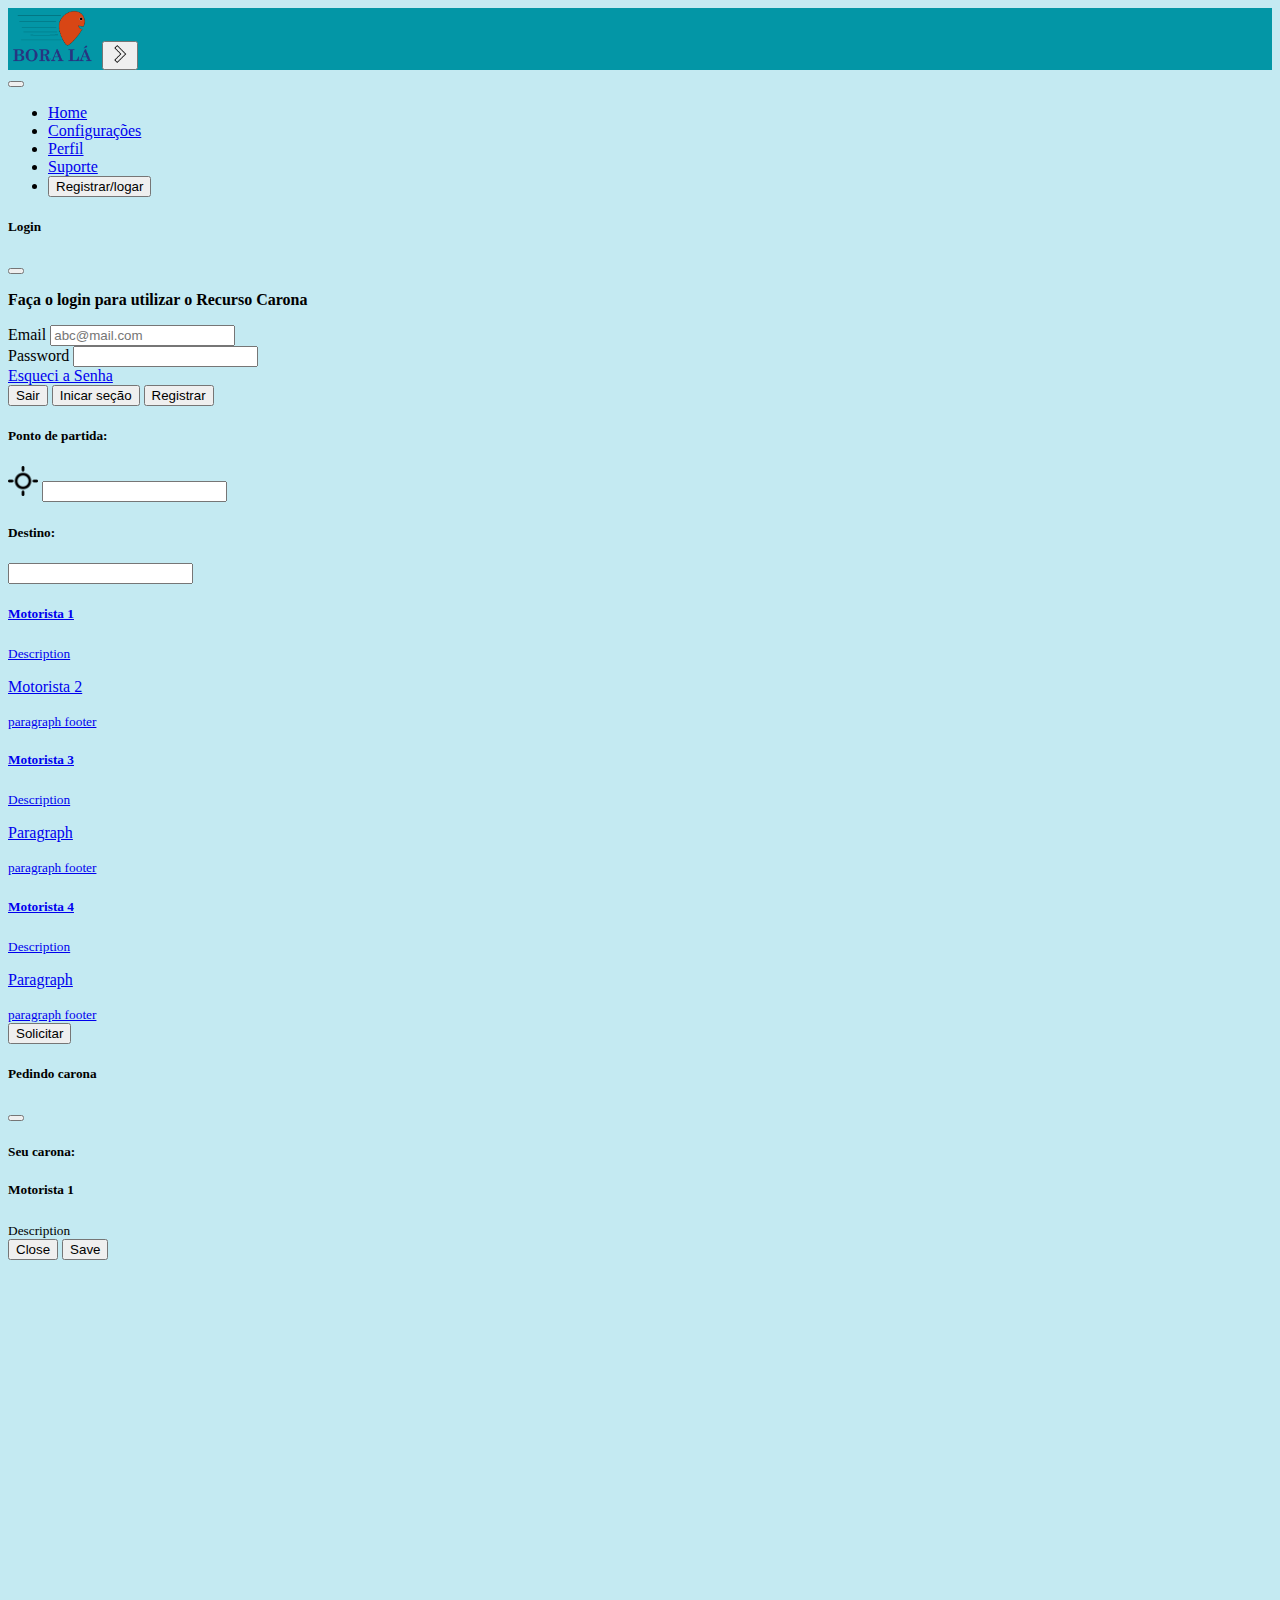
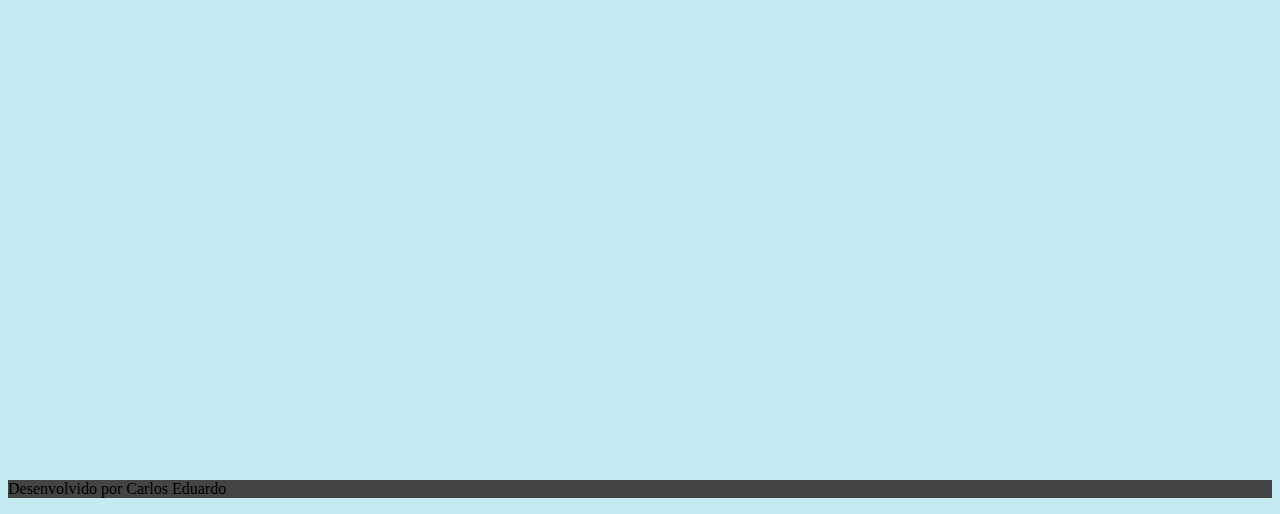
==== carona.html @ 5b233283 ".09/05/2023" ====
<!doctype html>
<html lang="pt-br">

<head>
  <title>BuserHelper</title>
  <!-- Required meta tags -->
  <meta charset="utf-8">
  <meta name="viewport" content="width=device-width, initial-scale=1, shrink-to-fit=no">

  <!-- Bootstrap CSS v5.2.1 -->
  <link href="https://cdn.jsdelivr.net/npm/bootstrap@5.2.1/dist/css/bootstrap.min.css" rel="stylesheet"
    integrity="sha384-iYQeCzEYFbKjA/T2uDLTpkwGzCiq6soy8tYaI1GyVh/UjpbCx/TYkiZhlZB6+fzT" crossorigin="anonymous">


  <!-- css personalizado -->
  <link rel="stylesheet" href="css/style.css">

</head>

<body class="pt-5">

  <header>
    <!-- teste -->
    <nav class="navbar navbar-light fixed-top colorazul">
      <div class="container-fluid">
        <img src="images/LOGO.png" width="90px">
        <!-- <a class="navbar-brand" href="#"><strong>Borá-la</strong> -->
        <button class="navbar-toggler" data-bs-toggle="offcanvas" data-bs-target="#offcanvasNavbar"
          aria-controls="offcanvasNavbar">
          <img src="images/icons8-chevron-right-ios-16-favicons/Web/icons8-chevron-right-ios-16-32.png" width="20px">
        </button>
        <div class="offcanvas offcanvas-end corOFF" tabindex="-1" id="offcanvasNavbar"
          aria-labelledby="offcanvasNavbarLabel">
          <div class="offcanvas-header">
            <button type="button" class="btn-close text-reset" data-bs-dismiss="offcanvas" aria-label="Close"></button>
          </div>
          <div class="offcanvas-body">
            <ul class="navbar-nav justify-content-end flex-grow-1 pe-3">
              <li class="nav-item">
                <a class="nav-link active" aria-current="page" href="index.html">Home</a>
              </li>
              <li class="nav-item">
                <a class="nav-link" href="confi.html">Configurações</a>
              </li>
              <li class="nav-item">
                <a class="nav-link" href="perfil.html">Perfil</a>
              </li>
              <li class="nav-item">
                <a class="nav-link" href="suport.html">Suporte</a>
              </li>
              <li class="nav-item">
                <a class="nav-item" href="#">
                  <button type="button" class="btn p-0" data-bs-toggle="modal" data-bs-target="#ModalLogin">
                    Registrar/logar
                  </button>
                </a>
              </li>
            </ul>
          </div>
        </div>
      </div>
    </nav>

    <!-- Modal de login -->
    <div class="modal fade modal-dialog modal-lg" id="ModalLogin" tabindex="-1" aria-labelledby="exampleModalLabel"
      aria-hidden="true">
      <div class="modal-dialog">
        <div class="modal-content">
          <div class="modal-header">
            <h5 class="modal-title" id="exampleModalLabel">Login</h5>
            <button type="button" class="btn-close" data-bs-dismiss="modal" aria-label="Close"></button>
          </div>
          <p class="text-center">
           <strong>Faça o login para utilizar o Recurso Carona</strong> 
          </p>
          <div class="modal-body">
            <div class="mb-3">
              <label for="" class="form-label mt-1">Email</label>
              <input type="email" class="form-control" name="" id="" aria-describedby="emailHelpId"
                placeholder="abc@mail.com">
            </div>
            <div class="mb-3">
              <label for="" class="form-label mt-1 m-1">Password</label>
              <input type="password" class="form-control" name="" id="" placeholder="">
            </div>
            <a href="senhaerrada.html">Esqueci a Senha</a>
          </div>
          <div class="modal-footer">
            <button type="button" class="btn btn-outline-danger" data-bs-dismiss="modal">Sair</button>
            <button type="button" class="btn btn-outline-primary">Inicar seção</button>
            <button type="button" class="btn btn-outline-success" data-bs-toggle=""
              data-bs-target="#ModalRegistro">Registrar</button>
          </div>
        </div>
      </div>
    </div>
 
  </header>



  <main>

    <!-- Barra lateral -->
    <div class="container mt-5" id="BarraLateralEsquerda">
      <div class="row">
        <div class="col-md-3">

    

          <!-- Form de ponto partida -->
          <div class="mb-3">
            <label for="" class="form-label">
              <h5>Ponto de partida:</h5>
            </label>
            <img src="images/ic-current-location_97657.png" width="30px" id="LocaAtual">
            <input type="text" class="form-control" name="PontoInicio" id="PontoInicio" aria-describedby="helpId"
              placeholder="">
          </div>

          <!-- Form destino -->
          <div class="mb-3">
            <label for="" class="form-label">
              <h5>Destino:</h5>
            </label>
            <input type="text" class="form-control" name="PontoInicio" id="PontoInicio" aria-describedby="helpId"
              placeholder="">
          </div>

          <!-- Form ver motoristas disponiveis -->

          <div class="list-group">
            <a href="#" class="list-group-item list-group-item-action flex-column align-items-start" aria-current="true">
                <div class="d-flex w-100 justify-content-between">
                    <h5 class="mb-1">Motorista 1</h5>
                    <small class="text-muted">Description</small>
                </div>
                <p class="mb-1">Motorista 2</p>
                <small class="text-muted">paragraph footer</small>
            </a>
            <a href="#" class="list-group-item list-group-item-action flex-column align-items-start">
                <div class="d-flex w-100 justify-content-between">
                    <h5 class="mb-1">Motorista 3</h5>
                    <small class="text-muted">Description</small>
                </div>
                <p class="mb-1">Paragraph</p>
                <small class="text-muted">paragraph footer</small>
            </a>
            <a href="#" class="list-group-item list-group-item-action flex-column align-items-start">
                <div class="d-flex w-100 justify-content-between">
                    <h5 class="mb-1">Motorista 4</h5>
                    <small class="text-muted">Description</small>
                </div>
                <p class="mb-1">Paragraph</p>
                <small class="text-muted">paragraph footer</small>
            </a>

            <br>
            
            <button type="button" class="btn btn-outline-success btn-lg" data-bs-toggle="modal" data-bs-target="#modalcarona">
              Solicitar
            </button>
            
            
            <div class="modal fade" id="modalcarona" tabindex="-1" data-bs-backdrop="static" data-bs-keyboard="false" role="dialog" aria-labelledby="modalTitleId" aria-hidden="true">
                <div class="modal-dialog modal-dialog-scrollable modal-dialog-centered modal-sm" role="document">
                    <div class="modal-content">
                        <div class="modal-header">
                            <h5 class="modal-title" id="modalTitleId">Pedindo carona</h5>
                                <button type="button" class="btn-close" data-bs-dismiss="modal" aria-label="Close"></button>
                        </div>
                        <div class="modal-body">
                            <h5>Seu carona:</h5>
                            <div class="d-flex w-100 justify-content-between">
                                <h5 class="mb-1">Motorista 1</h5>
                                <small class="text-muted">Description</small>
                            </div>
                        </div>
                        <div class="modal-footer">
                            <button type="button" class="btn btn-secondary" data-bs-dismiss="modal">Close</button>
                            <button type="button" class="btn btn-primary">Save</button>
                        </div>
                    </div>
                </div>
            </div>
            
            
            <!-- Optional: Place to the bottom of scripts -->
            <script>
                const myModal = new bootstrap.Modal(document.getElementById('modalId'), options)
            
            </script>



          </div>



        </div>
        <div class="col-md-9">
          <iframe
            src="https://www.google.com/maps/embed?pb=!1m18!1m12!1m3!1d6168.468081019774!2d-45.85544711178482!3d-23.17775156556277!2m3!1f0!2f0!3f0!3m2!1i1024!2i768!4f13.1!3m3!1m2!1s0x94cc4bc96c8e4b37%3A0x961089d48d0b5240!2sSenac%20S%C3%A3o%20Jos%C3%A9%20dos%20Campos!5e0!3m2!1spt-BR!2sbr!4v1682538140621!5m2!1spt-BR!2sbr"
            width="100%" height="800" style="border:0;" allowfullscreen="" loading="lazy"
            referrerpolicy="no-referrer-when-downgrade"></iframe>
        </div>
      </div>



    </div>

  </main>

  <footer class="p-5 mt-5 corrodape text-light">
    <div class="container">
      <p>Desenvolvido por Carlos Eduardo</p>
    </div>
  </footer>

  

  <!-- Bootstrap JavaScript Libraries -->
  <script src="https://cdn.jsdelivr.net/npm/@popperjs/core@2.11.6/dist/umd/popper.min.js"
    integrity="sha384-oBqDVmMz9ATKxIep9tiCxS/Z9fNfEXiDAYTujMAeBAsjFuCZSmKbSSUnQlmh/jp3" crossorigin="anonymous">
    </script>

  <script src="https://cdn.jsdelivr.net/npm/bootstrap@5.2.1/dist/js/bootstrap.min.js"
    integrity="sha384-7VPbUDkoPSGFnVtYi0QogXtr74QeVeeIs99Qfg5YCF+TidwNdjvaKZX19NZ/e6oz" crossorigin="anonymous">
    </script>

  <!-- js personalizado -->
  <script src="JS/code.js"></script>

</body>

</html>
---- css/style.css ----
/* paleta de cor
#B3DAF2

#C4EAF2

#0396A6

#74B6C4

#FFAA41
*/

/* body{
  
} */

body{
  background-color: #C4EAF2;
}

.corrodape{
  background-color: #444;
}

#Linha{
    text-decoration: none;
    color: #313131;
}

#ponto{
  text-decoration: none;
    color: #313131;
}

#Horarios{
  text-decoration: none;
  color: #313131;
}


.colorazul{
    background-color: #0396A6;   
}

.corOFF{
    background-color:#C4EAF2;
}

.btnCarrou{
    background-color: rgba(116, 110, 110, 0.5);
    width: max-content;
    height: auto;
}

.btnPerson{
    text-decoration: none;
}

.btnPerson:hover{
    color: black;
}

.sub-titulo{
    width: fit-content;
    /* centralizar caixa */
    margin: 0 auto;
    /*  */
}

.slide-left {
	-webkit-animation: slide-left 0.4s cubic-bezier(0.680, -0.550, 0.265, 1.550) both;
	        animation: slide-left 0.4s cubic-bezier(0.680, -0.550, 0.265, 1.550) both;
}
/* ----------------------------------------------
 * Generated by Animista on 2023-4-27 14:24:33
 * Licensed under FreeBSD License.
 * See http://animista.net/license for more info. 
 * w: http://animista.net, t: @cssanimista
 * ---------------------------------------------- */

/**
 * ----------------------------------------
 * animation slide-left
 * ----------------------------------------
 */
 @-webkit-keyframes slide-left {
    0% {
      -webkit-transform: translateX(0);
              transform: translateX(0);
    }
    100% {
      -webkit-transform: translateX(-100px);
              transform: translateX(-100px);
    }
  }
  @keyframes slide-left {
    0% {
      -webkit-transform: translateX(0);
              transform: translateX(0);
    }
    100% {
      -webkit-transform: translateX(-100px);
              transform: translateX(-100px);
    }
  }
  
  
  .popup{
    position: fixed;
    bottom: 20px;
    right: -90px;
    width: 250px;
    padding: 10px;
    background-color:#FFAA41;
    border: 4px #fff solid;
    box-shadow: 3px 3px 3px #444;
}

.fechar{
    position: absolute;
    right: -10px;
    top: -20px;
    background-color: #900;
    color: #fff;
    padding: 9px;
    width: 30px;
    height: 33px;
    border-radius: 50%;
    font-weight: bold;
    text-align: center;
    line-height: 16px;
    cursor: pointer;
}


.tracking-in-contract {
	-webkit-animation: tracking-in-contract 0.8s cubic-bezier(0.215, 0.610, 0.355, 1.000) both;
	        animation: tracking-in-contract 0.8s cubic-bezier(0.215, 0.610, 0.355, 1.000) both;
}

/* ----------------------------------------------
 * Generated by Animista on 2023-4-27 14:59:15
 * Licensed under FreeBSD License.
 * See http://animista.net/license for more info. 
 * w: http://animista.net, t: @cssanimista
 * ---------------------------------------------- */

/**
 * ----------------------------------------
 * animation tracking-in-contract
 * ----------------------------------------
 */
 @-webkit-keyframes tracking-in-contract {
    0% {
      letter-spacing: 1em;
      opacity: 0;
    }
    40% {
      opacity: 0.6;
    }
    100% {
      letter-spacing: normal;
      opacity: 1;
    }
  }
  @keyframes tracking-in-contract {
    0% {
      letter-spacing: 1em;
      opacity: 0;
    }
    40% {
      opacity: 0.6;
    }
    100% {
      letter-spacing: normal;
      opacity: 1;
    }
  }
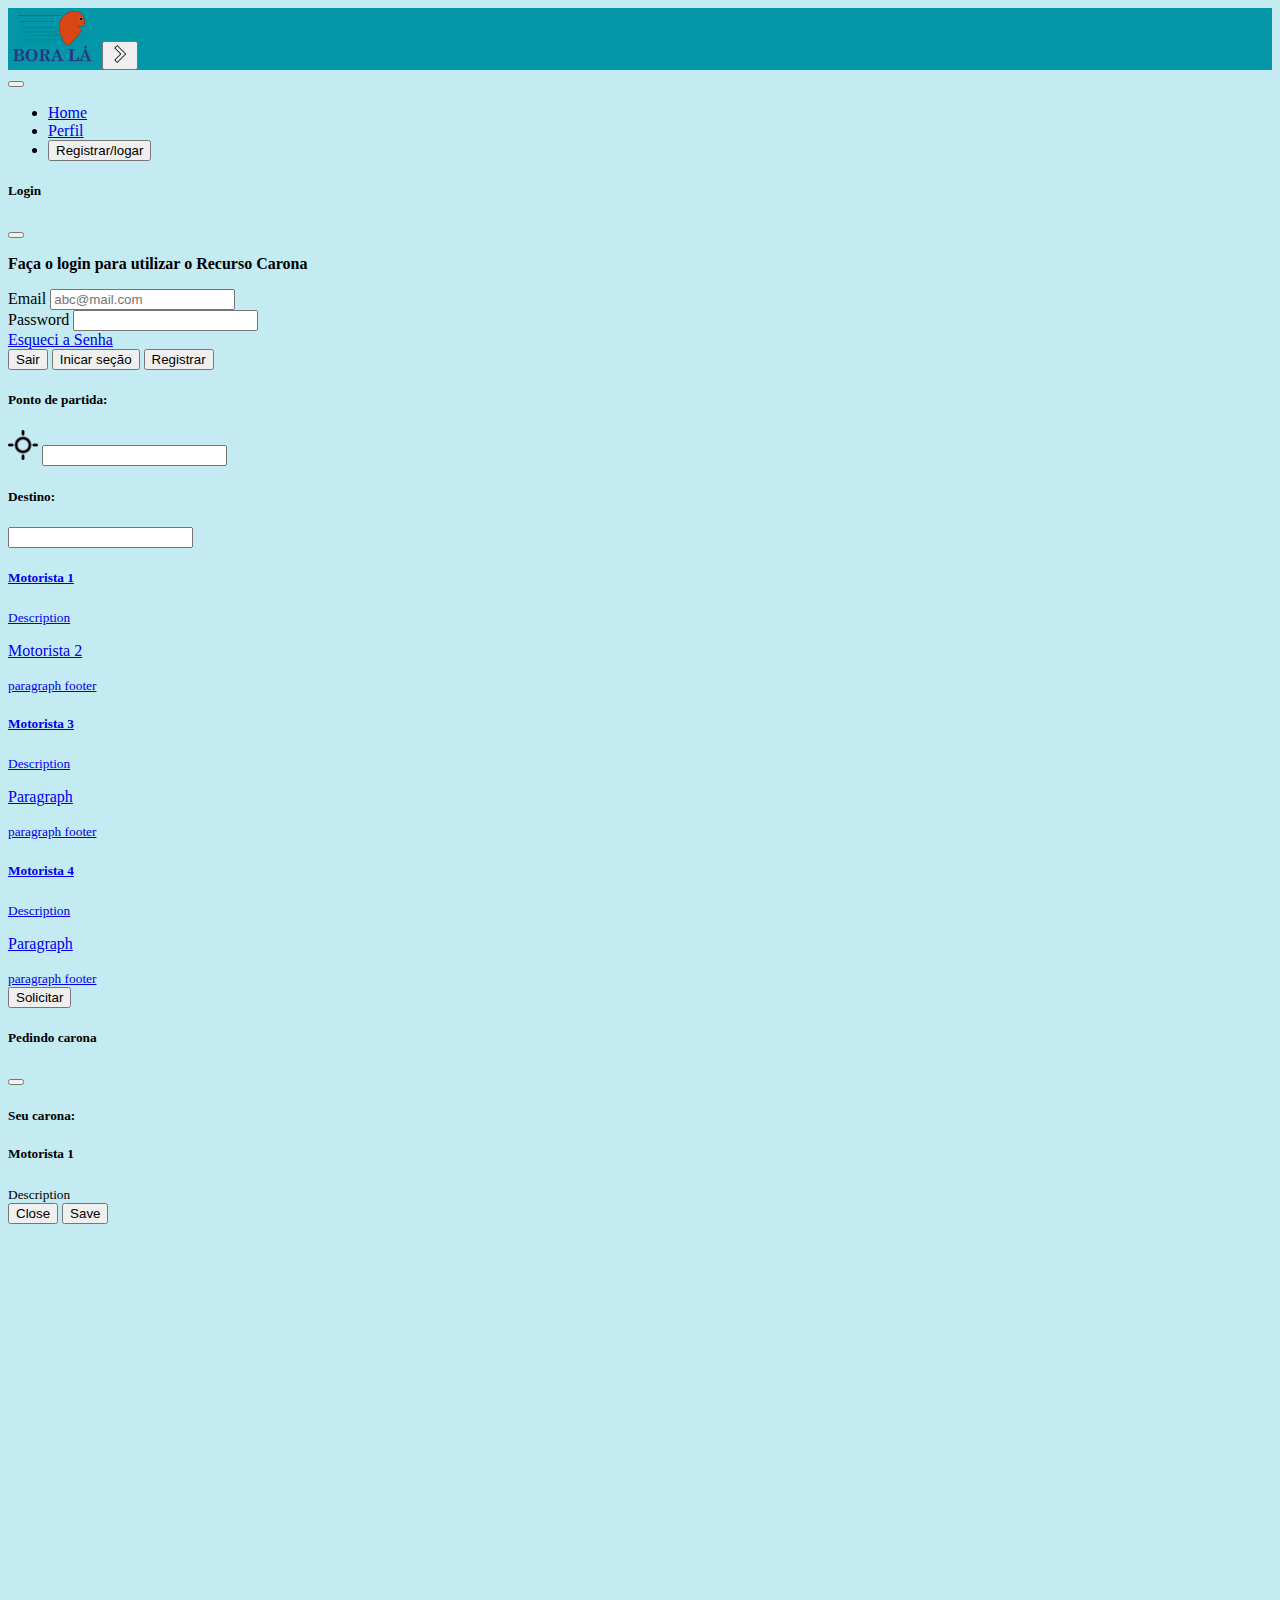
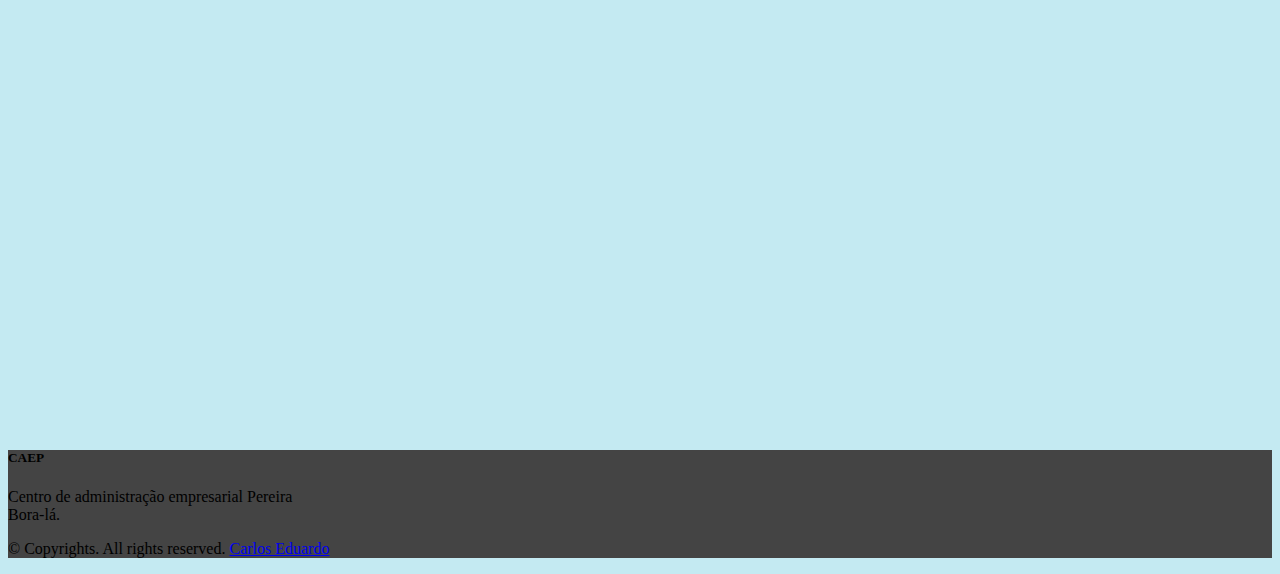
==== commit 0e22b8b4: "11/05/2023" ====
--- a/carona.html
+++ b/carona.html
@@ -40,13 +40,7 @@
                 <a class="nav-link active" aria-current="page" href="index.html">Home</a>
               </li>
               <li class="nav-item">
-                <a class="nav-link" href="confi.html">Configurações</a>
-              </li>
-              <li class="nav-item">
                 <a class="nav-link" href="perfil.html">Perfil</a>
-              </li>
-              <li class="nav-item">
-                <a class="nav-link" href="suport.html">Suporte</a>
               </li>
               <li class="nav-item">
                 <a class="nav-item" href="#">
@@ -213,11 +207,17 @@
   </main>
 
   <footer class="p-5 mt-5 corrodape text-light">
-    <div class="container">
-      <p>Desenvolvido por Carlos Eduardo</p>
+    <div class="container py-4">
+      <div class="row gy-4 gx-5">
+        <div class="col-lg-4 col-md-6">
+          <h5 class="h1 text-white">CAEP</h5>
+          <p class="small text-muted">Centro de administração empresarial Pereira <br> Bora-lá.</p>
+          <p class="small text-muted mb-0">&copy; Copyrights. All rights reserved. <a class="text-primary"
+              href="https://www.linkedin.com/in/carlos-eduardo-pereira-almeida-251b03239/">Carlos Eduardo</a></p>
+        </div>
+      </div>
     </div>
   </footer>
-
   
 
   <!-- Bootstrap JavaScript Libraries -->
--- a/css/style.css
+++ b/css/style.css
@@ -176,4 +176,4 @@
       opacity: 1;
     }
   }
-  +  
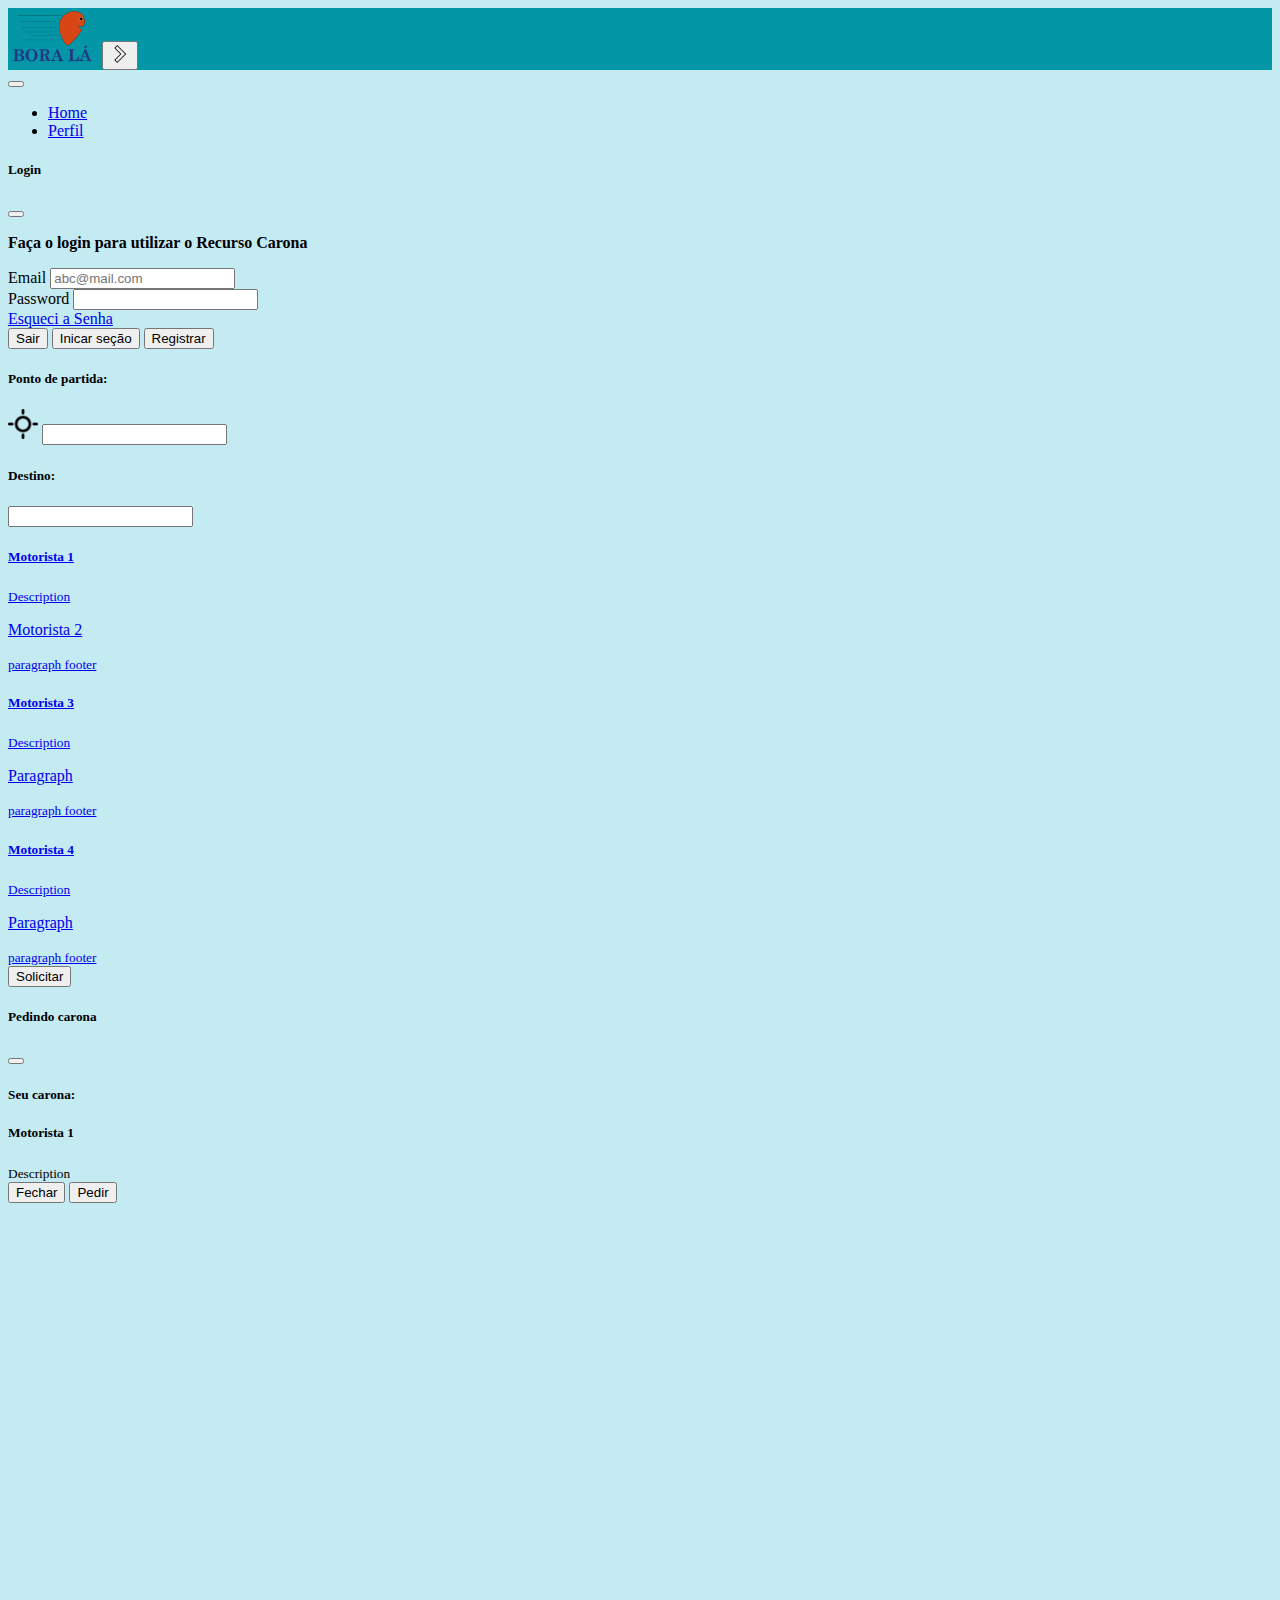
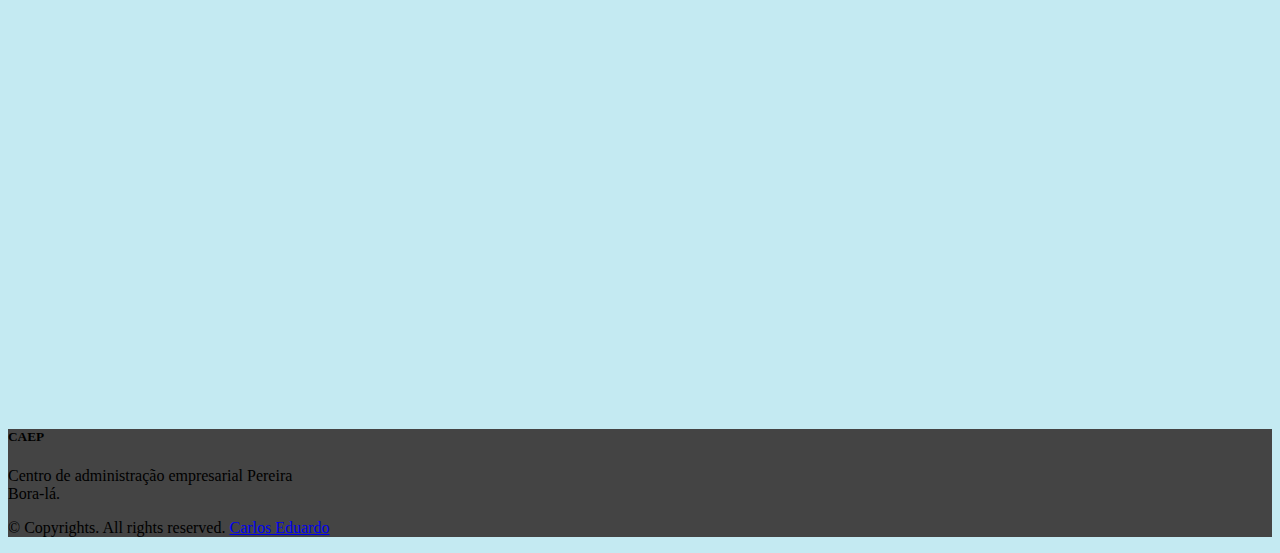
==== commit 9d3398f6: "16/05/2023" ====
--- a/carona.html
+++ b/carona.html
@@ -42,13 +42,13 @@
               <li class="nav-item">
                 <a class="nav-link" href="perfil.html">Perfil</a>
               </li>
-              <li class="nav-item">
+              <!-- <li class="nav-item">
                 <a class="nav-item" href="#">
                   <button type="button" class="btn p-0" data-bs-toggle="modal" data-bs-target="#ModalLogin">
                     Registrar/logar
                   </button>
                 </a>
-              </li>
+              </li> -->
             </ul>
           </div>
         </div>
@@ -65,7 +65,7 @@
             <button type="button" class="btn-close" data-bs-dismiss="modal" aria-label="Close"></button>
           </div>
           <p class="text-center">
-           <strong>Faça o login para utilizar o Recurso Carona</strong> 
+            <strong>Faça o login para utilizar o Recurso Carona</strong>
           </p>
           <div class="modal-body">
             <div class="mb-3">
@@ -88,7 +88,7 @@
         </div>
       </div>
     </div>
- 
+
   </header>
 
 
@@ -100,7 +100,7 @@
       <div class="row">
         <div class="col-md-3">
 
-    
+
 
           <!-- Form de ponto partida -->
           <div class="mb-3">
@@ -124,65 +124,68 @@
           <!-- Form ver motoristas disponiveis -->
 
           <div class="list-group">
-            <a href="#" class="list-group-item list-group-item-action flex-column align-items-start" aria-current="true">
-                <div class="d-flex w-100 justify-content-between">
-                    <h5 class="mb-1">Motorista 1</h5>
-                    <small class="text-muted">Description</small>
-                </div>
-                <p class="mb-1">Motorista 2</p>
-                <small class="text-muted">paragraph footer</small>
+            <a href="#" class="list-group-item list-group-item-action flex-column align-items-start"
+              aria-current="true">
+              <div class="d-flex w-100 justify-content-between">
+                <h5 class="mb-1">Motorista 1</h5>
+                <small class="text-muted">Description</small>
+              </div>
+              <p class="mb-1">Motorista 2</p>
+              <small class="text-muted">paragraph footer</small>
             </a>
             <a href="#" class="list-group-item list-group-item-action flex-column align-items-start">
-                <div class="d-flex w-100 justify-content-between">
-                    <h5 class="mb-1">Motorista 3</h5>
-                    <small class="text-muted">Description</small>
-                </div>
-                <p class="mb-1">Paragraph</p>
-                <small class="text-muted">paragraph footer</small>
+              <div class="d-flex w-100 justify-content-between">
+                <h5 class="mb-1">Motorista 3</h5>
+                <small class="text-muted">Description</small>
+              </div>
+              <p class="mb-1">Paragraph</p>
+              <small class="text-muted">paragraph footer</small>
             </a>
             <a href="#" class="list-group-item list-group-item-action flex-column align-items-start">
-                <div class="d-flex w-100 justify-content-between">
-                    <h5 class="mb-1">Motorista 4</h5>
-                    <small class="text-muted">Description</small>
-                </div>
-                <p class="mb-1">Paragraph</p>
-                <small class="text-muted">paragraph footer</small>
+              <div class="d-flex w-100 justify-content-between">
+                <h5 class="mb-1">Motorista 4</h5>
+                <small class="text-muted">Description</small>
+              </div>
+              <p class="mb-1">Paragraph</p>
+              <small class="text-muted">paragraph footer</small>
             </a>
 
             <br>
-            
-            <button type="button" class="btn btn-outline-success btn-lg" data-bs-toggle="modal" data-bs-target="#modalcarona">
+
+            <button type="button" class="btn btn-outline-success btn-lg" data-bs-toggle="modal"
+              data-bs-target="#modalcarona">
               Solicitar
             </button>
-            
-            
-            <div class="modal fade" id="modalcarona" tabindex="-1" data-bs-backdrop="static" data-bs-keyboard="false" role="dialog" aria-labelledby="modalTitleId" aria-hidden="true">
-                <div class="modal-dialog modal-dialog-scrollable modal-dialog-centered modal-sm" role="document">
-                    <div class="modal-content">
-                        <div class="modal-header">
-                            <h5 class="modal-title" id="modalTitleId">Pedindo carona</h5>
-                                <button type="button" class="btn-close" data-bs-dismiss="modal" aria-label="Close"></button>
-                        </div>
-                        <div class="modal-body">
-                            <h5>Seu carona:</h5>
-                            <div class="d-flex w-100 justify-content-between">
-                                <h5 class="mb-1">Motorista 1</h5>
-                                <small class="text-muted">Description</small>
-                            </div>
-                        </div>
-                        <div class="modal-footer">
-                            <button type="button" class="btn btn-secondary" data-bs-dismiss="modal">Close</button>
-                            <button type="button" class="btn btn-primary">Save</button>
-                        </div>
+
+
+            <div class="modal fade" id="modalcarona" tabindex="-1" data-bs-backdrop="static" data-bs-keyboard="false"
+              role="dialog" aria-labelledby="modalTitleId" aria-hidden="true">
+              <div class="modal-dialog modal-dialog-scrollable modal-dialog-centered modal-sm" role="document">
+                <div class="modal-content">
+                  <div class="modal-header">
+                    <h5 class="modal-title" id="modalTitleId">Pedindo carona</h5>
+                    <button type="button" class="btn-close" data-bs-dismiss="modal" aria-label="Close"></button>
+                  </div>
+                  <div class="modal-body">
+                    <h5>Seu carona:</h5>
+                    <div class="d-flex w-100 justify-content-between">
+                      <h5 class="mb-1">Motorista 1</h5>
+                      <small class="text-muted">Description</small>
                     </div>
+                  </div>
+                  <div class="modal-footer">
+                    <button type="button" class="btn btn-danger" data-bs-dismiss="modal">Fechar</button>
+                    <button type="button" class="btn btn-success">Pedir</button>
+                  </div>
                 </div>
+              </div>
             </div>
-            
-            
+
+
             <!-- Optional: Place to the bottom of scripts -->
             <script>
-                const myModal = new bootstrap.Modal(document.getElementById('modalId'), options)
-            
+              const myModal = new bootstrap.Modal(document.getElementById('modalId'), options)
+
             </script>
 
 
@@ -218,7 +221,7 @@
       </div>
     </div>
   </footer>
-  
+
 
   <!-- Bootstrap JavaScript Libraries -->
   <script src="https://cdn.jsdelivr.net/npm/@popperjs/core@2.11.6/dist/umd/popper.min.js"
--- a/css/style.css
+++ b/css/style.css
@@ -20,6 +20,14 @@
 
 .corrodape{
   background-color: #444;
+}
+
+.acord{
+  background-color: #B3DAF2;
+}
+
+.acord:hover{
+  background-color: #b3daf2d5;
 }
 
 #Linha{
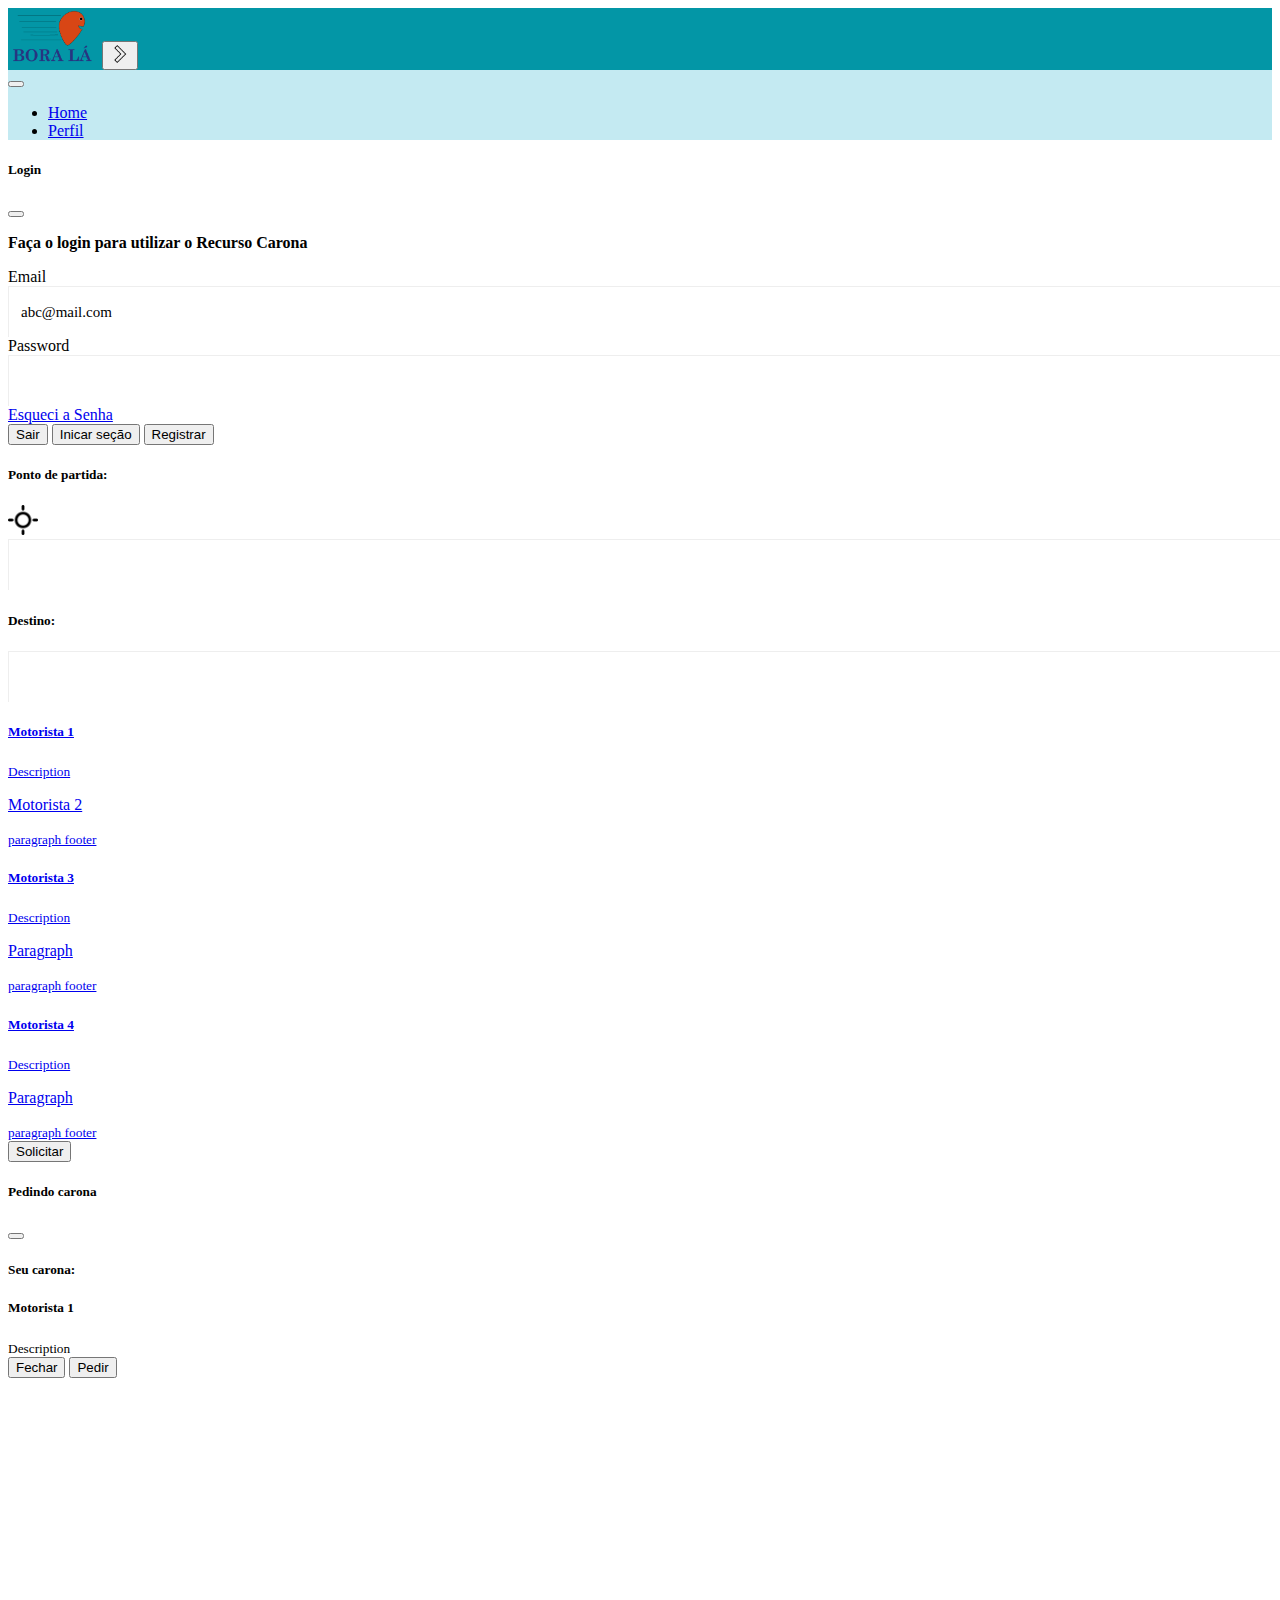
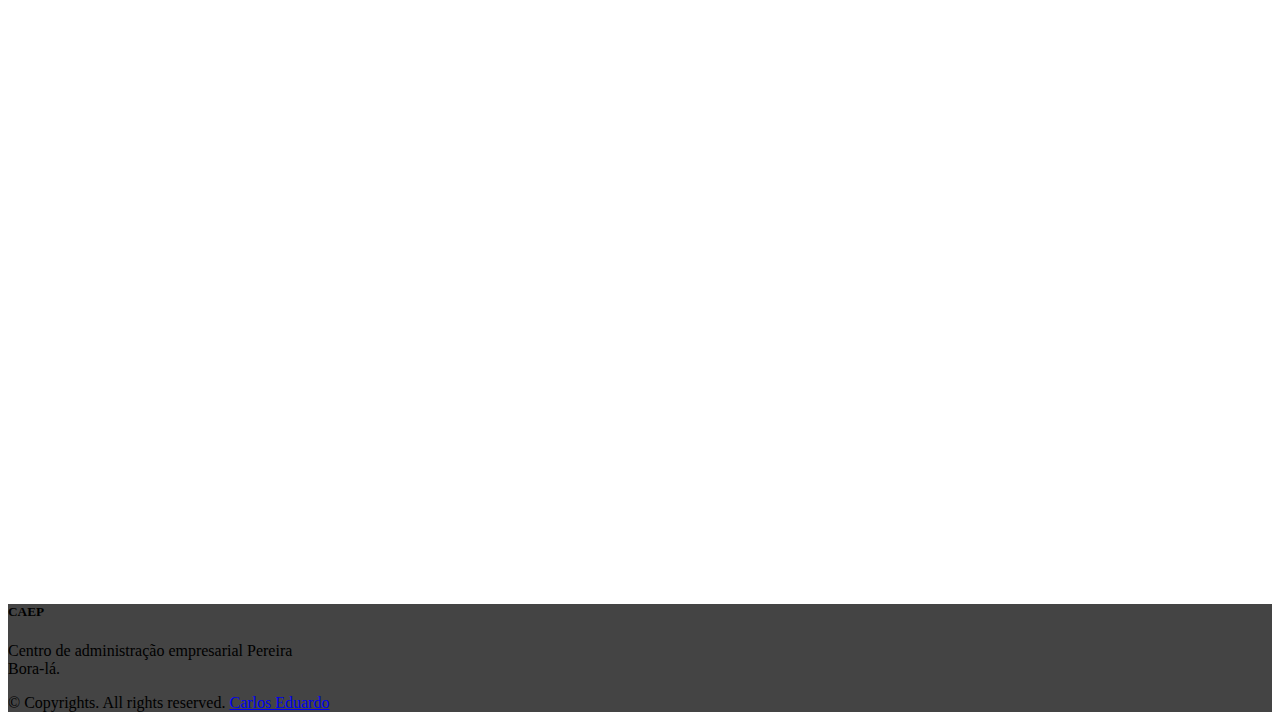
==== commit 22f7e27b: "23/05/2023" ====
--- a/carona.html
+++ b/carona.html
@@ -42,13 +42,6 @@
               <li class="nav-item">
                 <a class="nav-link" href="perfil.html">Perfil</a>
               </li>
-              <!-- <li class="nav-item">
-                <a class="nav-item" href="#">
-                  <button type="button" class="btn p-0" data-bs-toggle="modal" data-bs-target="#ModalLogin">
-                    Registrar/logar
-                  </button>
-                </a>
-              </li> -->
             </ul>
           </div>
         </div>
--- a/css/style.css
+++ b/css/style.css
@@ -14,71 +14,80 @@
   
 } */
 
-body{
+body {
   background-color: #C4EAF2;
 }
 
-.corrodape{
+.corrodape {
   background-color: #444;
 }
 
-.acord{
+.acord {
   background-color: #B3DAF2;
 }
 
-.acord:hover{
+.acord:hover {
   background-color: #b3daf2d5;
 }
 
-#Linha{
-    text-decoration: none;
-    color: #313131;
-}
-
-#ponto{
-  text-decoration: none;
-    color: #313131;
-}
-
-#Horarios{
+#Linha {
   text-decoration: none;
   color: #313131;
 }
 
-
-.colorazul{
-    background-color: #0396A6;   
-}
-
-.corOFF{
-    background-color:#C4EAF2;
-}
-
-.btnCarrou{
-    background-color: rgba(116, 110, 110, 0.5);
-    width: max-content;
-    height: auto;
-}
-
-.btnPerson{
-    text-decoration: none;
-}
-
-.btnPerson:hover{
-    color: black;
-}
-
-.sub-titulo{
-    width: fit-content;
-    /* centralizar caixa */
-    margin: 0 auto;
-    /*  */
+#ponto {
+  text-decoration: none;
+  color: #313131;
+}
+
+#Horarios {
+  text-decoration: none;
+  color: #313131;
+}
+
+#localatual {
+  text-decoration: none;
+  color: #0b3150;
+}
+
+#opcoes {
+  display: none;
+}
+
+.colorazul {
+  background-color: #0396A6;
+}
+
+.corOFF {
+  background-color: #C4EAF2;
+}
+
+.btnCarrou {
+  background-color: rgba(116, 110, 110, 0.5);
+  width: max-content;
+  height: auto;
+}
+
+.btnPerson {
+  text-decoration: none;
+}
+
+.btnPerson:hover {
+  color: black;
+}
+
+.sub-titulo {
+  width: fit-content;
+  /* centralizar caixa */
+  margin: 0 auto;
+  /*  */
 }
 
 .slide-left {
-	-webkit-animation: slide-left 0.4s cubic-bezier(0.680, -0.550, 0.265, 1.550) both;
-	        animation: slide-left 0.4s cubic-bezier(0.680, -0.550, 0.265, 1.550) both;
-}
+  -webkit-animation: slide-left 0.4s cubic-bezier(0.680, -0.550, 0.265, 1.550) both;
+  animation: slide-left 0.4s cubic-bezier(0.680, -0.550, 0.265, 1.550) both;
+}
+
 /* ----------------------------------------------
  * Generated by Animista on 2023-4-27 14:24:33
  * Licensed under FreeBSD License.
@@ -91,59 +100,62 @@
  * animation slide-left
  * ----------------------------------------
  */
- @-webkit-keyframes slide-left {
-    0% {
-      -webkit-transform: translateX(0);
-              transform: translateX(0);
-    }
-    100% {
-      -webkit-transform: translateX(-100px);
-              transform: translateX(-100px);
-    }
-  }
-  @keyframes slide-left {
-    0% {
-      -webkit-transform: translateX(0);
-              transform: translateX(0);
-    }
-    100% {
-      -webkit-transform: translateX(-100px);
-              transform: translateX(-100px);
-    }
-  }
-  
-  
-  .popup{
-    position: fixed;
-    bottom: 20px;
-    right: -90px;
-    width: 250px;
-    padding: 10px;
-    background-color:#FFAA41;
-    border: 4px #fff solid;
-    box-shadow: 3px 3px 3px #444;
-}
-
-.fechar{
-    position: absolute;
-    right: -10px;
-    top: -20px;
-    background-color: #900;
-    color: #fff;
-    padding: 9px;
-    width: 30px;
-    height: 33px;
-    border-radius: 50%;
-    font-weight: bold;
-    text-align: center;
-    line-height: 16px;
-    cursor: pointer;
+@-webkit-keyframes slide-left {
+  0% {
+    -webkit-transform: translateX(0);
+    transform: translateX(0);
+  }
+
+  100% {
+    -webkit-transform: translateX(-100px);
+    transform: translateX(-100px);
+  }
+}
+
+@keyframes slide-left {
+  0% {
+    -webkit-transform: translateX(0);
+    transform: translateX(0);
+  }
+
+  100% {
+    -webkit-transform: translateX(-100px);
+    transform: translateX(-100px);
+  }
+}
+
+
+.popup {
+  position: fixed;
+  bottom: 20px;
+  right: -90px;
+  width: 250px;
+  padding: 10px;
+  background-color: #FFAA41;
+  border: 4px #fff solid;
+  box-shadow: 3px 3px 3px #444;
+}
+
+.fechar {
+  position: absolute;
+  right: -10px;
+  top: -20px;
+  background-color: #900;
+  color: #fff;
+  padding: 9px;
+  width: 30px;
+  height: 33px;
+  border-radius: 50%;
+  font-weight: bold;
+  text-align: center;
+  line-height: 16px;
+  cursor: pointer;
 }
 
 
 .tracking-in-contract {
-	-webkit-animation: tracking-in-contract 0.8s cubic-bezier(0.215, 0.610, 0.355, 1.000) both;
-	        animation: tracking-in-contract 0.8s cubic-bezier(0.215, 0.610, 0.355, 1.000) both;
+  -webkit-animation: tracking-in-contract 0.8s cubic-bezier(0.215, 0.610, 0.355, 1.000) both;
+  animation: tracking-in-contract 0.8s cubic-bezier(0.215, 0.610, 0.355, 1.000) both;
 }
 
 /* ----------------------------------------------
@@ -158,30 +170,331 @@
  * animation tracking-in-contract
  * ----------------------------------------
  */
- @-webkit-keyframes tracking-in-contract {
-    0% {
-      letter-spacing: 1em;
-      opacity: 0;
-    }
-    40% {
-      opacity: 0.6;
-    }
-    100% {
-      letter-spacing: normal;
-      opacity: 1;
-    }
-  }
-  @keyframes tracking-in-contract {
-    0% {
-      letter-spacing: 1em;
-      opacity: 0;
-    }
-    40% {
-      opacity: 0.6;
-    }
-    100% {
-      letter-spacing: normal;
-      opacity: 1;
-    }
-  }
-  
+@-webkit-keyframes tracking-in-contract {
+  0% {
+    letter-spacing: 1em;
+    opacity: 0;
+  }
+
+  40% {
+    opacity: 0.6;
+  }
+
+  100% {
+    letter-spacing: normal;
+    opacity: 1;
+  }
+}
+
+@keyframes tracking-in-contract {
+  0% {
+    letter-spacing: 1em;
+    opacity: 0;
+  }
+
+  40% {
+    opacity: 0.6;
+  }
+
+  100% {
+    letter-spacing: normal;
+    opacity: 1;
+  }
+}
+
+
+body {
+  background: url('https://images.unsplash.com/photo-1420496368970-d83b063b5b48?fit=crop&fm=jpg&h=700&q=80&w=1225') no-repeat center center;
+  background-size: 1400px 700px;
+  background-position: 30%;
+  background-attachment: fixed;
+}
+
+
+.text {
+  font-family: raleway;
+  font-size: 40px;
+  position: absolute center;
+  text-align: center;
+  padding-left: 0%;
+  color: #000;
+  margin-top: 43px;
+}
+
+.text1 {
+  font-family: raleway;
+  font-size: 21px;
+  text-align: center;
+  margin-top: -20px;
+  color: #000;
+}
+
+.image {
+  text-align: center;
+  width: 200px;
+  /* Container's dimensions */
+
+  height: 200px;
+  -webkit-border-radius: 75%;
+  -moz-border-radius: 75%;
+  box-shadow: 0 0 0 1px #eee;
+  background: url("https://images.unsplash.com/reserve/ysPfhVSzSP2m629CW0mw_selfPortrait.jpg?fit=crop&fm=jpg&h=700&q=80&w=1225") center center no-repeat;
+  background-size: cover;
+  margin: auto;
+  margin-top: 20px;
+  margin-bottom: -30px;
+  align-content: center;
+}
+
+
+
+.trick {
+  display: inline-block;
+  vertical-align: middle;
+  height: 150px;
+}
+
+.image:hover {
+  box-shadow: 0px 5px 20px .9px #3F3F3F;
+}
+
+.image:hover {
+  -webkit-transform: scale(1.12);
+  transform: scale(1.12);
+  -webkit-transition: 1.6s ease-in-out;
+  transition: 1.6s ease-in-out;
+}
+
+
+
+.trick:hover img {
+  -webkit-transform: scale(1);
+  transform: scale(1);
+}
+
+#overlay {
+  -webkit-border-radius: 50%;
+  -moz-border-radius: 50%;
+  padding: 0 0 0 0;
+  opacity: 1.0;
+  -webkit-transition: opacity 2.25s ease;
+  -moz-transition: opacity 10.25s ease;
+}
+
+#box:hover #overlay {
+  opacity: 1;
+}
+
+
+
+
+
+.panel-group {
+  width: 350px;
+  margin: auto;
+  /*margin:50px 400px 50px 400px;*/
+  max-width: 100%;
+}
+
+.panel-heading {
+  background-color: transparent !important;
+}
+
+.title {
+  text-align: center;
+  background-color: transparent;
+  color: #000;
+  font-family: lato;
+  font-weight: 300;
+  font-size: 15px;
+  max-width: 100%;
+}
+
+
+
+
+#accordion {
+  background-color: transparent;
+  max-width: 100%;
+  margin-bottom: 200px;
+}
+
+
+
+
+
+
+
+.btn-outline {
+  color: inherit;
+  transition: all 1.4s;
+  background-color: transparent;
+}
+
+/* button CSS */
+
+.btn-danger.btn-outline {
+  margin-top: 9px;
+  background-color: transparent;
+  color: #000;
+  border-color: #000;
+  padding: auto;
+  padding: 10px 0px 10px 0px;
+  margin: 1px 5px 1px 0px;
+  width: 100%;
+  text-align: center;
+  font-family: raleway;
+  font-weight: 300;
+  max-width: 100%;
+}
+
+
+
+
+
+
+
+
+
+
+
+
+
+
+
+
+
+
+/*---------    Contact Form    ------------*/
+
+input::-webkit-input-placeholder,
+textarea::-webkit-input-placeholder {
+  color: #000;
+  font-size: 15px;
+}
+
+/* on hover placeholder */
+
+input:hover::-webkit-input-placeholder,
+textarea:hover::-webkit-input-placeholder {
+  color: #fff;
+  font-size: 15px;
+  font-family: raleway;
+}
+
+input:hover:focus::-webkit-input-placeholder,
+textarea:hover:focus::-webkit-input-placeholder {
+  color: #fff;
+  font-family: raleway;
+}
+
+input:hover::-moz-placeholder,
+textarea:hover::-moz-placeholder {
+  color: #fff;
+  font-size: 15px;
+  font-family: raleway;
+}
+
+input:hover:focus::-moz-placeholder,
+textarea:hover:focus::-moz-placeholder {
+  color: #fff;
+  font-family: raleway;
+}
+
+input:hover::placeholder,
+textarea:hover::placeholder {
+  color: #fff;
+  font-size: 15px;
+  font-family: raleway;
+}
+
+input:hover:focus::placeholder,
+textarea:hover:focus::placeholder {
+  color: #fff;
+  font-family: raleway;
+}
+
+input:hover::placeholder,
+textarea:hover::placeholder {
+  color: #fff;
+  font-size: 15px;
+  font-family: raleway;
+}
+
+input:hover:focus::-ms-placeholder,
+textarea:hover::focus:-ms-placeholder {
+  color: #fff;
+  font-family: raleway;
+}
+
+#form {
+  position: relative;
+  width: 100%;
+  margin: 0px auto 0px auto;
+  font-family: raleway;
+}
+
+input {
+  font-family: raleway;
+  font-size: 15px;
+  width: 100%;
+  height: 50px;
+  padding: 0px 12px 0px 12px;
+  background: transparent;
+  outline: none;
+  color: #726659;
+  border: solid 1px #eee;
+  border-bottom: none;
+  transition: all 0.9s ease-in-out;
+  -webkit-transition: all 0.9s ease-in-out;
+  -moz-transition: all 0.9s ease-in-out;
+  -ms-transition: all 0.9s ease-in-out;
+}
+
+input:hover {
+  background: #ccc;
+  color: #fff;
+  font-family: raleway;
+}
+
+textarea {
+  width: 100%;
+  max-width: 100%;
+  height: 110px;
+  max-height: 110px;
+  padding: 15px;
+  background: transparent;
+  outline: none;
+  color: #000;
+  font-family: raleway;
+  font-size: 25px;
+  border: solid 1px #eee;
+  transition: all 0.9s ease-in-out;
+  -webkit-transition: all 0.9s ease-in-out;
+  -moz-transition: all 0.9s ease-in-out;
+  -ms-transition: all 0.9s ease-in-out;
+}
+
+textarea:hover {
+  background: #ccc;
+  color: #fff;
+  font-family: raleway;
+}
+
+#submit {
+  width: 100%;
+  padding: 0;
+  font-family: raleway;
+  font-size: 20px;
+  color: #000;
+  outline: none;
+  cursor: pointer;
+  border: solid 1px #eee;
+  border-top: none;
+  margin-bottom: 0px;
+}
+
+#submit:hover {
+  color: #fff;
+  background-color: #ccc;
+}